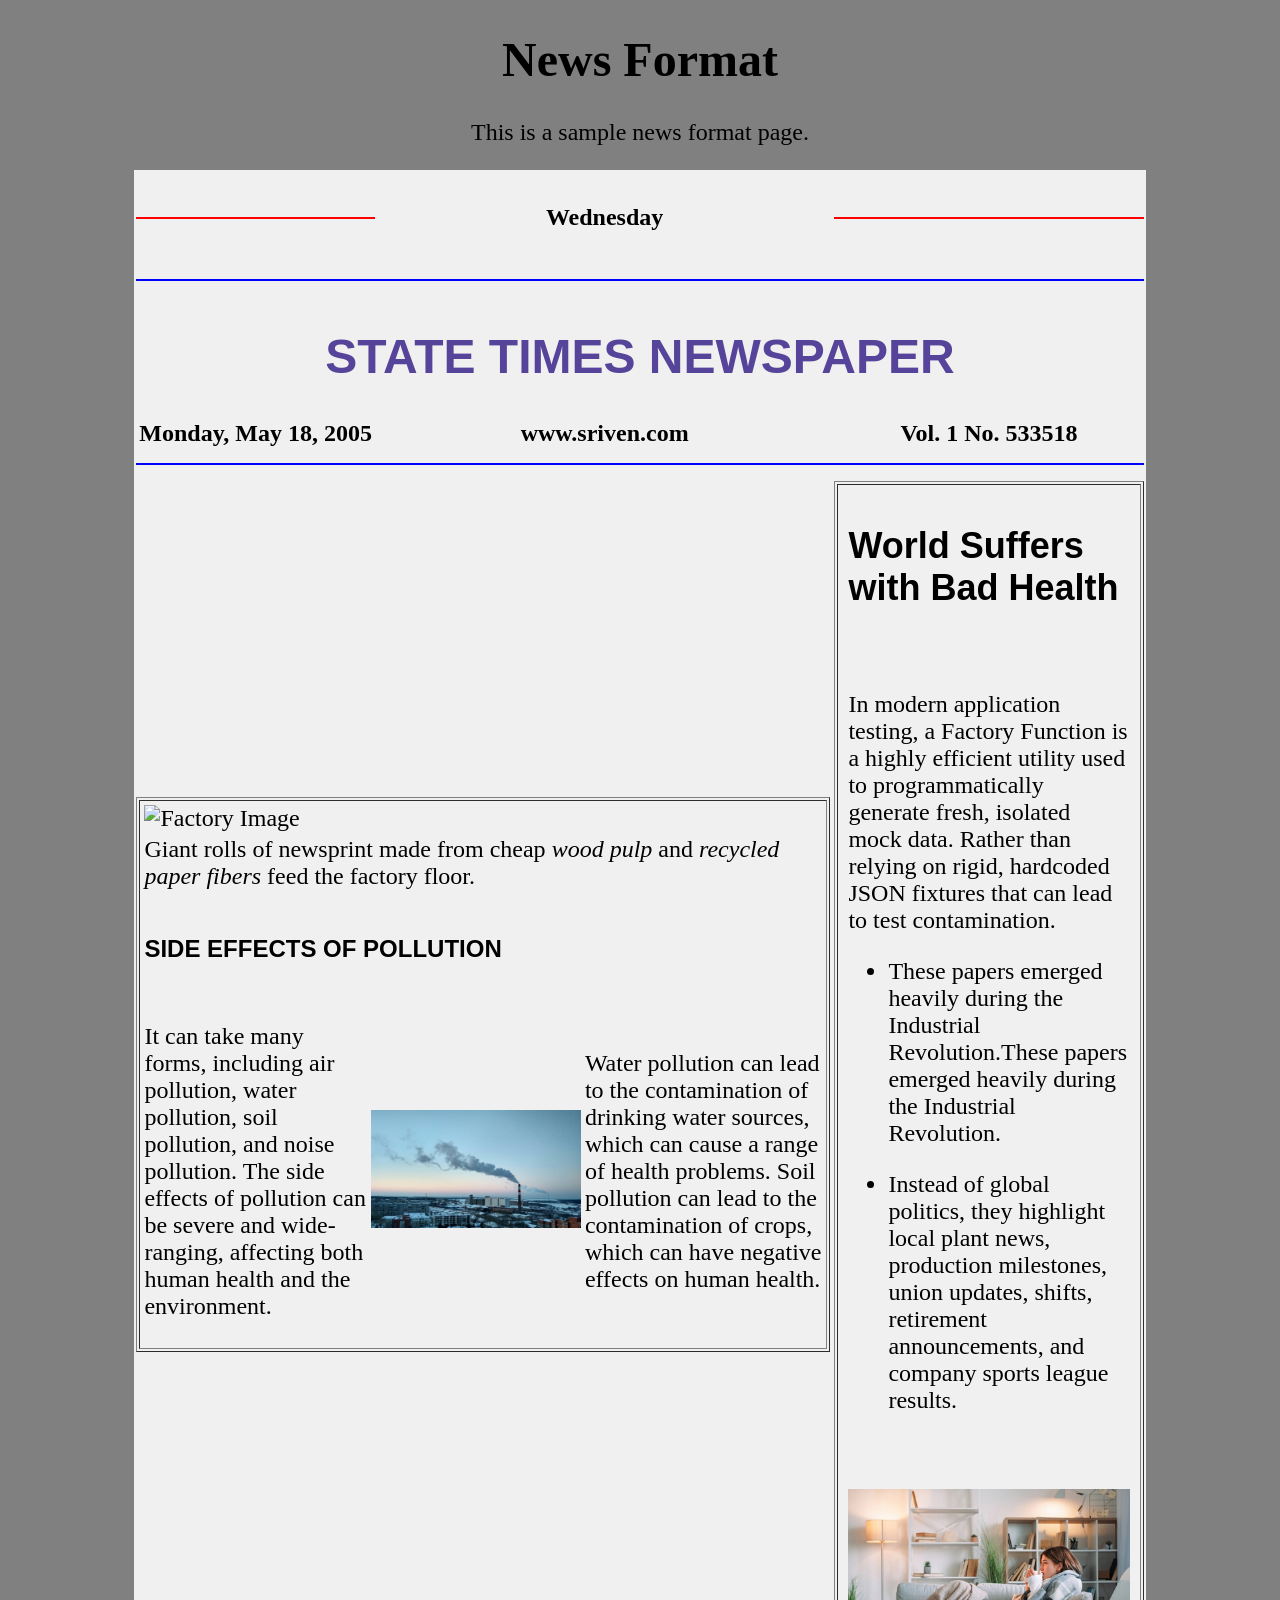
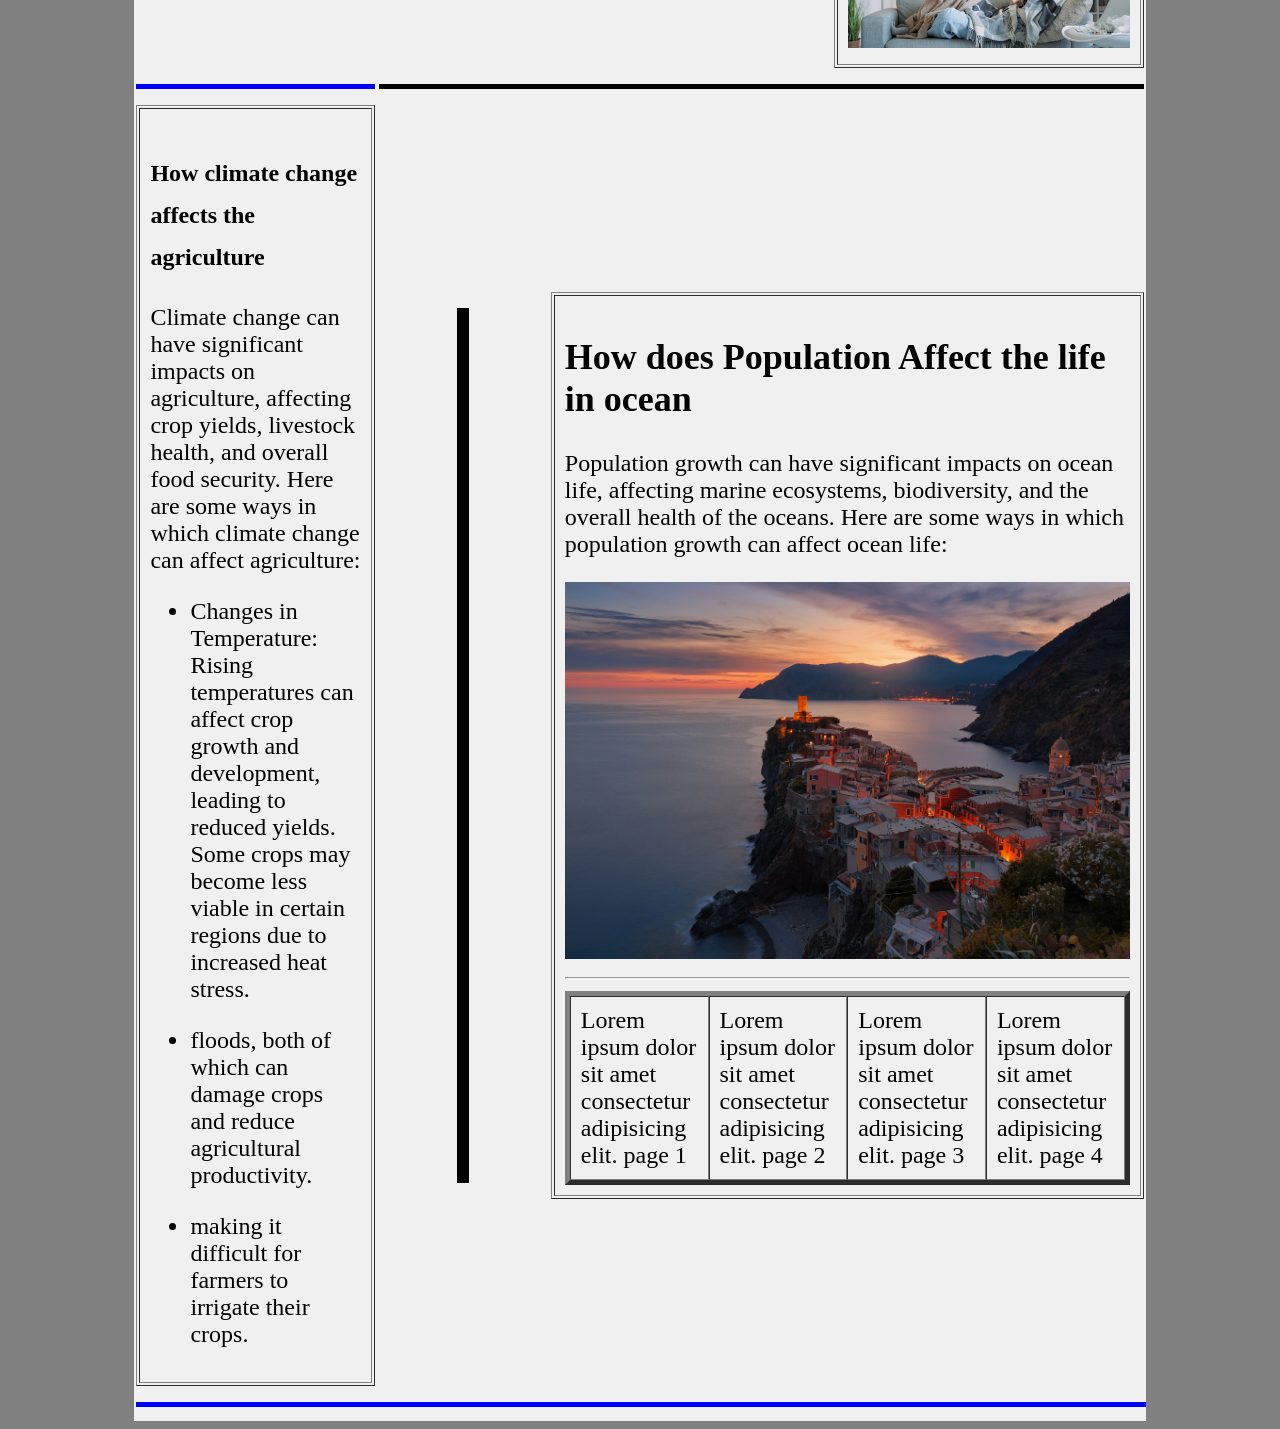
==== D3/news.html @ 4809fdbf "Initial commit" ====
<!DOCTYPE html>
<html lang="en">
<head>
    <meta charset="UTF-8">
    <meta name="viewport" content="width=device-width, initial-scale=1.0">
    <title>News Format</title>
</head>
<body bgcolor="gray">
    <font size="5">
    <center>
        <h1>News Format</h1>
        <p>This is a sample news format page.</p>
        <table bgcolor="#f0f0f0"  width="80%" cellpadding="2" cellspacing="0">
            <thead>
                <tr>
                    <th width="50%" colspan="2"><hr color="red" ></th>
                    <th colspan="2"><h4 >Wednesday</h4></th>
                    <th width="50%"colspan="2"><hr color="red"></th>
                </tr>
                <tr>
                <th colspan="6"><hr color="blue"></th>
                </tr>
                <tr>
                    <th colspan="6" ><h1><font color="#554499" face="Arial">STATE TIMES NEWSPAPER</font></h1></th>
                </tr>
                <tr>
                    <th colspan="2"> Monday, May 18, 2005</th>
                    <th colspan="2"><b>www.sriven.com</b></th>
                    <th colspan="2">Vol. 1 No. 533518</th>  
                </tr>
                <tr>
                    <th colspan="6"><hr color="blue"></th>
                </tr>
                </thead>
                <tbody>
                    <tr>    
                        <td colspan="4">
                        <table border="1">
                        <tr>
                            <td>    
                                <table >
                                    <tr>
                                        <td colspan="3"><img src="./src/factory.jpg" alt="Factory Image" width="100%" height="75%"></td>
                                    </tr>
                                    <tr>
                                        <td colspan="3">Giant rolls of newsprint made from cheap <i>wood pulp</i> and <i>recycled paper fibers</i> feed the factory floor. </td>
                                    </tr>
                                    <tr>
                                        <td colspan="3"><h2><font face="Arial" size="5">SIDE EFFECTS OF POLLUTION </font></h2></td>
                                    </tr>
                                    <tr>
                                        <td>
                                        <p>It can take many forms, including air pollution, water pollution, soil pollution, and noise pollution. The side effects of pollution can be severe and wide-ranging, affecting both human health and the environment.</p>
                                        </td>
                                        <td>
                                            <img src="./src/pollution.jpg" alt="Pollution Image" width="100%" height="100%">
                                        </td>
                                        <td>
                                        <p> Water pollution can lead to the contamination of drinking water sources, which can cause a range of health problems. Soil pollution can lead to the contamination of crops, which can have negative effects on human health. </p>
                                        </td>
                                    </tr>
                                </table>
                            </td>
                        </tr>
                        </table>
                        </td>
                        <td colspan="2">
                            <table border="1" width="100%" cellpadding="10">
                                <tr>
                                    <td><font face="Arial" size="5"><h2>    World Suffers with Bad Health</h2></font><br>
                                        <p>In modern application testing, a Factory Function is a highly efficient utility used to programmatically generate fresh, isolated mock data. Rather than relying on rigid, hardcoded JSON fixtures that can lead to test contamination. </p>
                                        <ul>
                                            <li><p>These papers emerged heavily during the Industrial Revolution.These papers emerged heavily during the Industrial Revolution.</p></li>
                                            <li><p>Instead of global politics, they highlight local plant news, production milestones, union updates, shifts, retirement announcements, and company sports league results.</p></li><br>
                                        </ul>
                                        <img src="./src/ppl-hel.jpg" alt="Health Image" width="100%" height="100%">
                                </td>
                                </tr>
                            </table>
                        </td>
                    </tr>
                    <tr>
                        <td colspan="2"><hr color="blue" size="5"></td>
                        <td colspan="3"><hr color="black" size="5"></td>
                    </tr>
                    <tr>
                        <td colspan="2">
                            <table border="1" width="100%" cellpadding="10">
                            <tr>
                                <td>
                                    <h2><font face="calibri" size="5">How climate change affects the agriculture</h2>
                                    <p>Climate change can have significant impacts on agriculture, affecting crop yields, livestock health, and overall food security. Here are some ways in which climate change can affect agriculture:</p>
                                    <ul>
                                        <li><p>Changes in Temperature: Rising temperatures can affect crop growth and development, leading to reduced yields. Some crops may become less viable in certain regions due to increased heat stress.</p></li>
                                        <li><p>floods, both of which can damage crops and reduce agricultural productivity.</p></li>
                                        <li><p> making it difficult for farmers to irrigate their crops.</p></li>
                                    </ul>
                                </td>
                            </tr>
                            </table>
                        </td>
                        <td>
                            <hr width="10" color="black" size="875">
                        </td>
                        <td colspan="4">
                        <table border="1" width="100%" cellpadding="10">
                            <tr>
                                <td>
                            <h2>How does Population Affect the life in ocean</h2>
                            <p>Population growth can have significant impacts on ocean life, affecting marine ecosystems, biodiversity, and the overall health of the oceans. Here are some ways in which population growth can affect ocean life:</p>
                            <img src="./src/ocean.jpg" alt="Ocean Image" width="100%" height="90%"><br>
                            <hr>
                            <table border="5" cellpadding="10" cellspacing="0" width="100%">
                                <tr>
                                    <td>
                                        Lorem ipsum dolor sit amet consectetur adipisicing elit. page 1
                                    </td>
                                    <td>
                                        Lorem ipsum dolor sit amet consectetur adipisicing elit. page 2
                                    </td>
                                    <td>
                                        Lorem ipsum dolor sit amet consectetur adipisicing elit. page 3
                                    </td>
                                    <td>
                                        Lorem ipsum dolor sit amet consectetur adipisicing elit. page 4
                                    </td>
                                </tr>
                            </table>
                        </td>
                            </tr>
                        </table>
                        </td>
                        </tr>
                    <tr>
                        <td colspan="6">
                        <hr color="blue" width="100%"size="5">
                        </td>   
                    </tr>
                </tbody>
            
        </table>
    </center>
    </font>
</body>
</html>
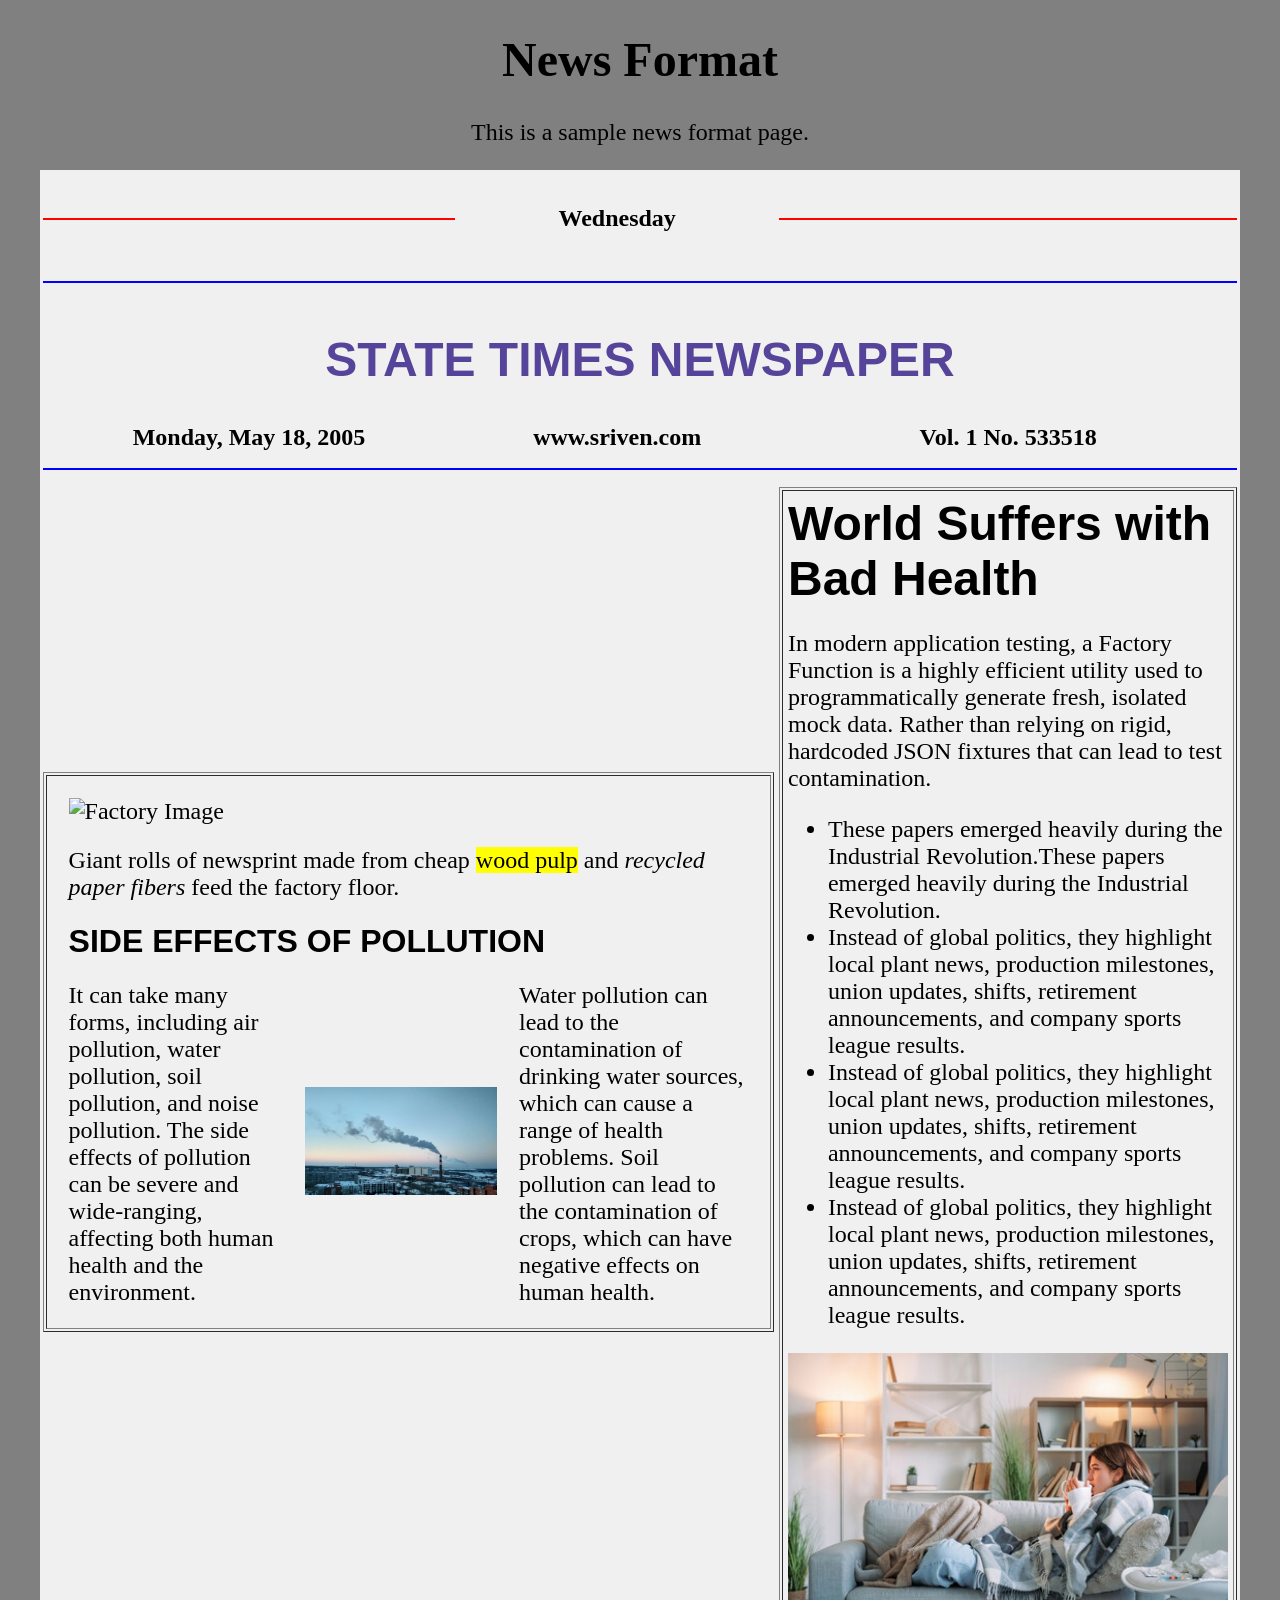
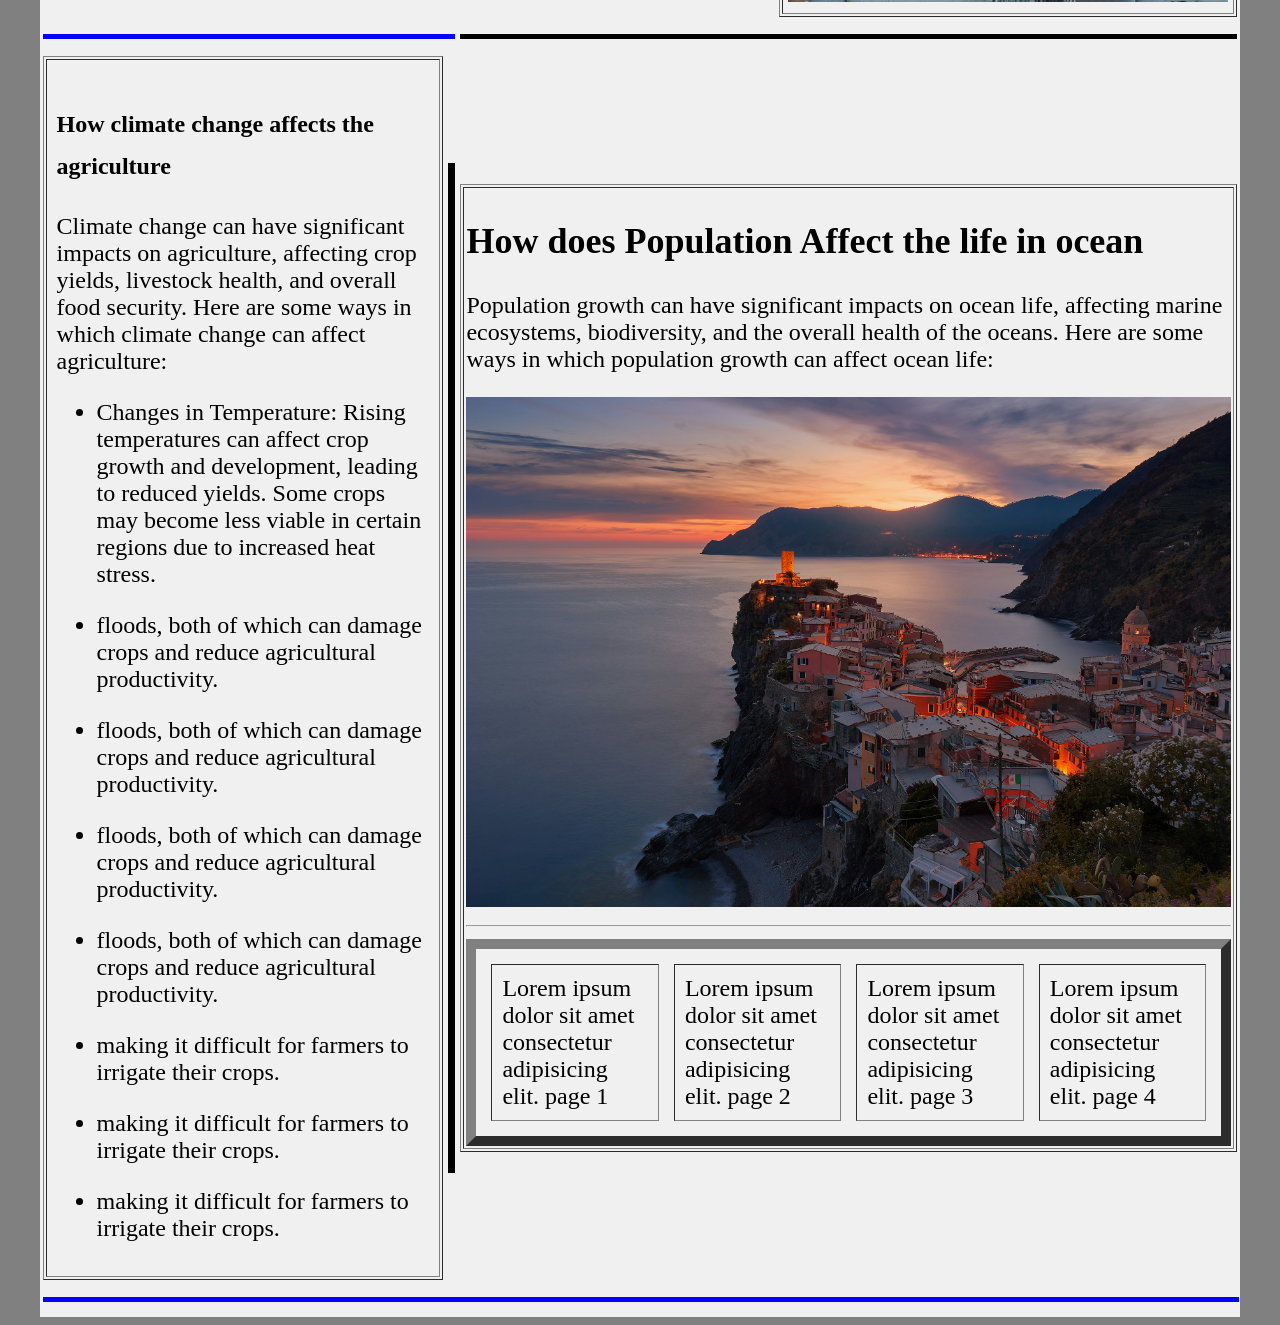
==== commit 62a7d781: "your message" ====
--- a/D3/news.html
+++ b/D3/news.html
@@ -10,7 +10,7 @@
     <center>
         <h1>News Format</h1>
         <p>This is a sample news format page.</p>
-        <table bgcolor="#f0f0f0"  width="80%" cellpadding="2" cellspacing="0">
+        <table bgcolor="#f0f0f0"  width="95%" cellpadding="2" cellspacing="1">
             <thead>
                 <tr>
                     <th width="50%" colspan="2"><hr color="red" ></th>
@@ -35,28 +35,28 @@
                 <tbody>
                     <tr>    
                         <td colspan="4">
-                        <table border="1">
+                        <table border="1" cellpadding="10">
                         <tr>
                             <td>    
-                                <table >
+                                <table cellpadding="10" cellspacing="2">
                                     <tr>
                                         <td colspan="3"><img src="./src/factory.jpg" alt="Factory Image" width="100%" height="75%"></td>
                                     </tr>
                                     <tr>
-                                        <td colspan="3">Giant rolls of newsprint made from cheap <i>wood pulp</i> and <i>recycled paper fibers</i> feed the factory floor. </td>
+                                        <td colspan="3">Giant rolls of newsprint made from cheap <mark>wood pulp</mark> and <i>recycled paper fibers</i> feed the factory floor. <br></td>
                                     </tr>
                                     <tr>
-                                        <td colspan="3"><h2><font face="Arial" size="5">SIDE EFFECTS OF POLLUTION </font></h2></td>
+                                        <td colspan="3"><font face="Arial"  size="6"><b>SIDE EFFECTS OF POLLUTION </b></font> </td>
                                     </tr>
                                     <tr>
                                         <td>
-                                        <p>It can take many forms, including air pollution, water pollution, soil pollution, and noise pollution. The side effects of pollution can be severe and wide-ranging, affecting both human health and the environment.</p>
+                                        It can take many forms, including air pollution, water pollution, soil pollution, and noise pollution. The side effects of pollution can be severe and wide-ranging, affecting both human health and the environment.
                                         </td>
                                         <td>
                                             <img src="./src/pollution.jpg" alt="Pollution Image" width="100%" height="100%">
                                         </td>
                                         <td>
-                                        <p> Water pollution can lead to the contamination of drinking water sources, which can cause a range of health problems. Soil pollution can lead to the contamination of crops, which can have negative effects on human health. </p>
+                                         Water pollution can lead to the contamination of drinking water sources, which can cause a range of health problems. Soil pollution can lead to the contamination of crops, which can have negative effects on human health.
                                         </td>
                                     </tr>
                                 </table>
@@ -65,13 +65,15 @@
                         </table>
                         </td>
                         <td colspan="2">
-                            <table border="1" width="100%" cellpadding="10">
+                            <table border="1" width="100%" cellpadding="5">
                                 <tr>
-                                    <td><font face="Arial" size="5"><h2>    World Suffers with Bad Health</h2></font><br>
+                                    <td><font face="Arial" size="7"><b>World Suffers with Bad Health</b></font>
                                         <p>In modern application testing, a Factory Function is a highly efficient utility used to programmatically generate fresh, isolated mock data. Rather than relying on rigid, hardcoded JSON fixtures that can lead to test contamination. </p>
                                         <ul>
-                                            <li><p>These papers emerged heavily during the Industrial Revolution.These papers emerged heavily during the Industrial Revolution.</p></li>
-                                            <li><p>Instead of global politics, they highlight local plant news, production milestones, union updates, shifts, retirement announcements, and company sports league results.</p></li><br>
+                                            <li>These papers emerged heavily during the Industrial Revolution.These papers emerged heavily during the Industrial Revolution.</li>
+                                            <li>Instead of global politics, they highlight local plant news, production milestones, union updates, shifts, retirement announcements, and company sports league results.</li>
+                                            <li>Instead of global politics, they highlight local plant news, production milestones, union updates, shifts, retirement announcements, and company sports league results.</li>
+                                            <li>Instead of global politics, they highlight local plant news, production milestones, union updates, shifts, retirement announcements, and company sports league results.</li>
                                         </ul>
                                         <img src="./src/ppl-hel.jpg" alt="Health Image" width="100%" height="100%">
                                 </td>
@@ -84,7 +86,7 @@
                         <td colspan="3"><hr color="black" size="5"></td>
                     </tr>
                     <tr>
-                        <td colspan="2">
+                        <td colspan="1">
                             <table border="1" width="100%" cellpadding="10">
                             <tr>
                                 <td>
@@ -93,24 +95,29 @@
                                     <ul>
                                         <li><p>Changes in Temperature: Rising temperatures can affect crop growth and development, leading to reduced yields. Some crops may become less viable in certain regions due to increased heat stress.</p></li>
                                         <li><p>floods, both of which can damage crops and reduce agricultural productivity.</p></li>
+                                        <li><p>floods, both of which can damage crops and reduce agricultural productivity.</p></li>
+                                        <li><p>floods, both of which can damage crops and reduce agricultural productivity.</p></li>
+                                        <li><p>floods, both of which can damage crops and reduce agricultural productivity.</p></li>
                                         <li><p> making it difficult for farmers to irrigate their crops.</p></li>
+                                        <li><p> making it difficult for farmers to irrigate their crops.</p></li>
+                                        <li> making it difficult for farmers to irrigate their crops.</li>
                                     </ul>
                                 </td>
                             </tr>
                             </table>
                         </td>
                         <td>
-                            <hr width="10" color="black" size="875">
+                            <hr width="5" color="black" size="1010">
                         </td>
                         <td colspan="4">
-                        <table border="1" width="100%" cellpadding="10">
+                        <table border="1" width="100%" cellpadding="2">
                             <tr>
                                 <td>
                             <h2>How does Population Affect the life in ocean</h2>
                             <p>Population growth can have significant impacts on ocean life, affecting marine ecosystems, biodiversity, and the overall health of the oceans. Here are some ways in which population growth can affect ocean life:</p>
                             <img src="./src/ocean.jpg" alt="Ocean Image" width="100%" height="90%"><br>
                             <hr>
-                            <table border="5" cellpadding="10" cellspacing="0" width="100%">
+                            <table border="10" cellpadding="10" cellspacing="15" width="100%">
                                 <tr>
                                     <td>
                                         Lorem ipsum dolor sit amet consectetur adipisicing elit. page 1
